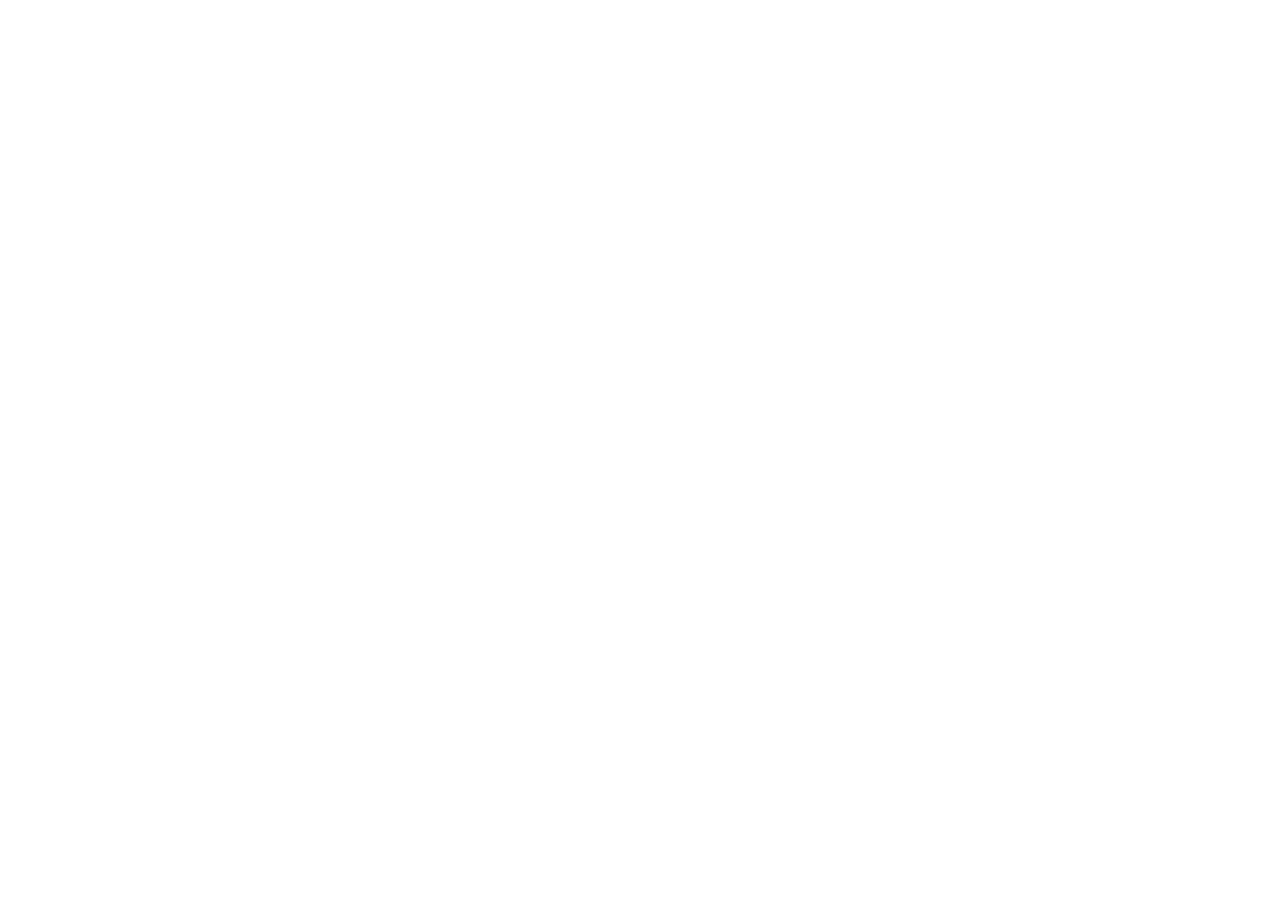
==== client/index.html @ d4cc71e2 "Start" ====
<!DOCTYPE html>
<html lang="en">
<head>
    <meta charset="UTF-8">
    <meta name="viewport" content="width=device-width, initial-scale=1.0">
    <title>SAE3.DWeb-DI.03 base code</title>
</head>
<body class="bg-gray-100">
    <section id="header"></section>
    <script type="module" src="src/main.js"></script>
</body>
</html>
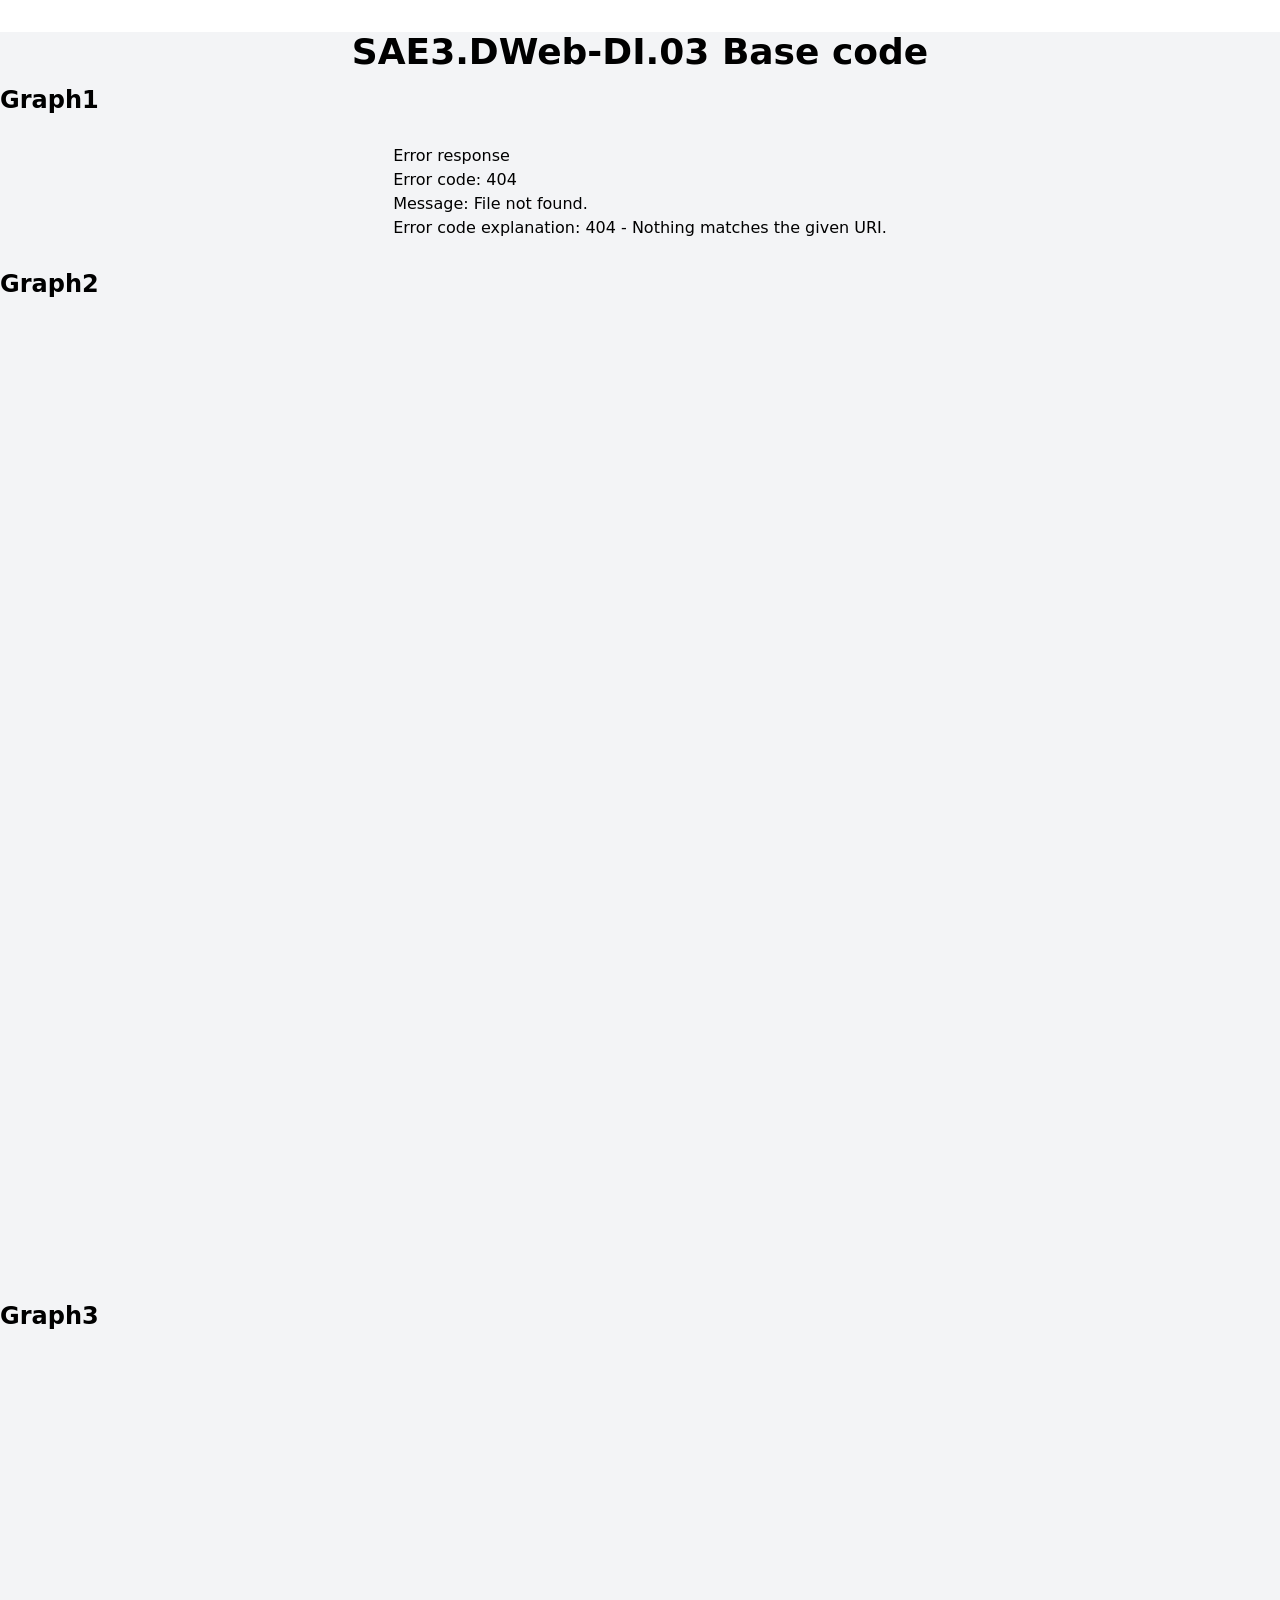
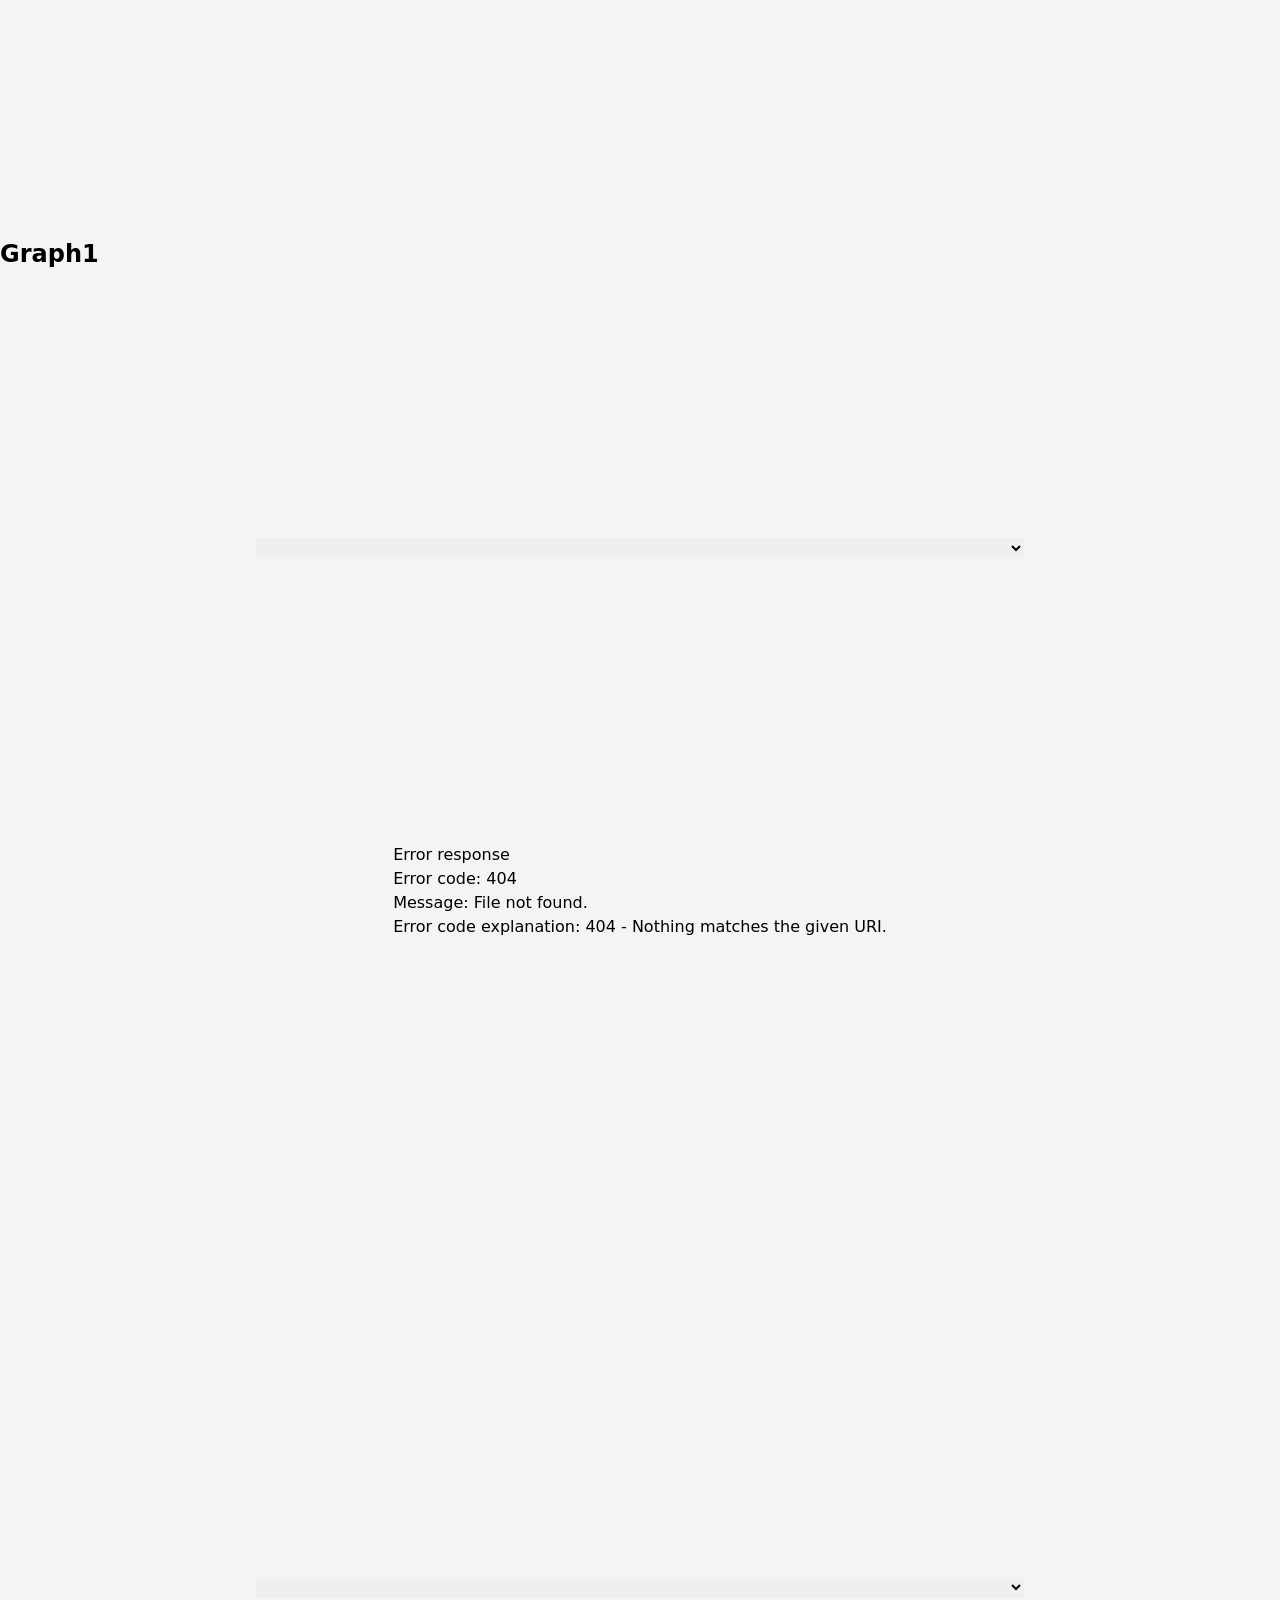
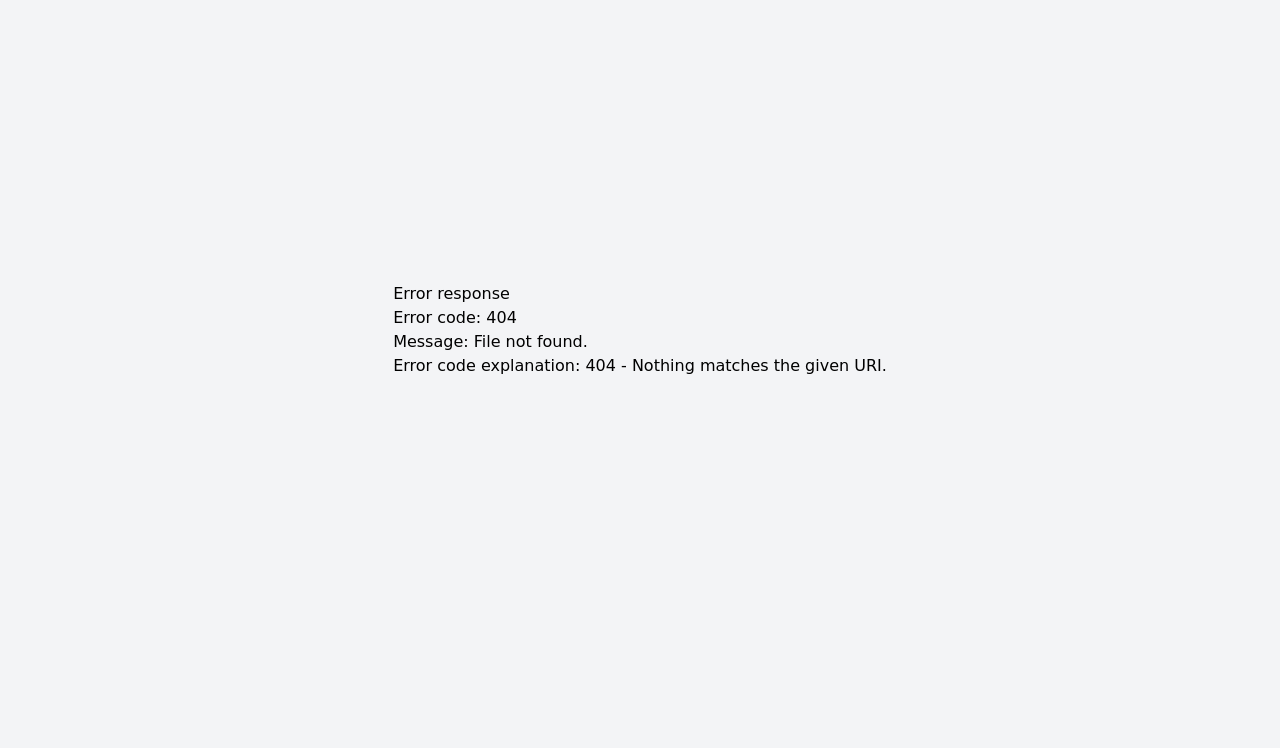
==== commit 9fee868c: "End Résultat final" ====
--- a/client/index.html
+++ b/client/index.html
@@ -3,10 +3,44 @@
 <head>
     <meta charset="UTF-8">
     <meta name="viewport" content="width=device-width, initial-scale=1.0">
+    <link rel="stylesheet" href=".src/index.css">
     <title>SAE3.DWeb-DI.03 base code</title>
+  <script type="module" crossorigin src="./assets/index-WJ4yx53l.js"></script>
+  <link rel="stylesheet" crossorigin href="./assets/index-BzkZYdRY.css">
 </head>
-<body class="bg-gray-100">
-    <section id="header"></section>
-    <script type="module" src="src/main.js"></script>
+<body class="bg-gray-100 flex flex-col gap-3"></body>
+    <section class="" id="header"></section>
+    <h2 class="font-bold text-2xl">Graph1</h2>
+    <section class="highcharts-figure" id="graph1" >
+    </section>
+    <h2 class="font-bold text-2xl">Graph2</h2>
+    <section class="highcharts-figure" id="graph2rental" style="height: 50vh; ">
+        
+    </section>
+    <section class="highcharts-figure" id="graph2sales" style="height: 50vh; ">
+        
+    </section>
+
+    <h2 class="font-bold text-2xl">Graph3</h2>
+    <section class="highcharts-figure" id="graph3" style="height: 50vh; ">
+        
+    </section>
+    <h2 class="font-bold text-2xl">Graph1</h2>
+    <select class="m-64" id="select"></select>
+    <section class="highcharts-figure" id="graph4sales" style="height: 50vh; "></section>
+    <select class="m-64" id="selectrental"></select>
+    <section class="highcharts-figure" id="graph4rental" style="height: 50vh; "></section>
+    <script src="https://code.highcharts.com/highcharts.js"></script>
+    <script src="https://code.highcharts.com/modules/series-label.js"></script>
+    <script src="https://code.highcharts.com/modules/exporting.js"></script>
+    <script src="https://code.highcharts.com/modules/export-data.js"></script>
+    <script src="https://code.highcharts.com/modules/accessibility.js"></script>
+
+
+    
+   
+
+    
+    
 </body>
 </html>
--- a/client/assets/index-BzkZYdRY.css
+++ b/client/assets/index-BzkZYdRY.css
@@ -0,0 +1 @@
+*,:before,:after{--tw-border-spacing-x: 0;--tw-border-spacing-y: 0;--tw-translate-x: 0;--tw-translate-y: 0;--tw-rotate: 0;--tw-skew-x: 0;--tw-skew-y: 0;--tw-scale-x: 1;--tw-scale-y: 1;--tw-pan-x: ;--tw-pan-y: ;--tw-pinch-zoom: ;--tw-scroll-snap-strictness: proximity;--tw-gradient-from-position: ;--tw-gradient-via-position: ;--tw-gradient-to-position: ;--tw-ordinal: ;--tw-slashed-zero: ;--tw-numeric-figure: ;--tw-numeric-spacing: ;--tw-numeric-fraction: ;--tw-ring-inset: ;--tw-ring-offset-width: 0px;--tw-ring-offset-color: #fff;--tw-ring-color: rgb(59 130 246 / .5);--tw-ring-offset-shadow: 0 0 #0000;--tw-ring-shadow: 0 0 #0000;--tw-shadow: 0 0 #0000;--tw-shadow-colored: 0 0 #0000;--tw-blur: ;--tw-brightness: ;--tw-contrast: ;--tw-grayscale: ;--tw-hue-rotate: ;--tw-invert: ;--tw-saturate: ;--tw-sepia: ;--tw-drop-shadow: ;--tw-backdrop-blur: ;--tw-backdrop-brightness: ;--tw-backdrop-contrast: ;--tw-backdrop-grayscale: ;--tw-backdrop-hue-rotate: ;--tw-backdrop-invert: ;--tw-backdrop-opacity: ;--tw-backdrop-saturate: ;--tw-backdrop-sepia: ;--tw-contain-size: ;--tw-contain-layout: ;--tw-contain-paint: ;--tw-contain-style: }::backdrop{--tw-border-spacing-x: 0;--tw-border-spacing-y: 0;--tw-translate-x: 0;--tw-translate-y: 0;--tw-rotate: 0;--tw-skew-x: 0;--tw-skew-y: 0;--tw-scale-x: 1;--tw-scale-y: 1;--tw-pan-x: ;--tw-pan-y: ;--tw-pinch-zoom: ;--tw-scroll-snap-strictness: proximity;--tw-gradient-from-position: ;--tw-gradient-via-position: ;--tw-gradient-to-position: ;--tw-ordinal: ;--tw-slashed-zero: ;--tw-numeric-figure: ;--tw-numeric-spacing: ;--tw-numeric-fraction: ;--tw-ring-inset: ;--tw-ring-offset-width: 0px;--tw-ring-offset-color: #fff;--tw-ring-color: rgb(59 130 246 / .5);--tw-ring-offset-shadow: 0 0 #0000;--tw-ring-shadow: 0 0 #0000;--tw-shadow: 0 0 #0000;--tw-shadow-colored: 0 0 #0000;--tw-blur: ;--tw-brightness: ;--tw-contrast: ;--tw-grayscale: ;--tw-hue-rotate: ;--tw-invert: ;--tw-saturate: ;--tw-sepia: ;--tw-drop-shadow: ;--tw-backdrop-blur: ;--tw-backdrop-brightness: ;--tw-backdrop-contrast: ;--tw-backdrop-grayscale: ;--tw-backdrop-hue-rotate: ;--tw-backdrop-invert: ;--tw-backdrop-opacity: ;--tw-backdrop-saturate: ;--tw-backdrop-sepia: ;--tw-contain-size: ;--tw-contain-layout: ;--tw-contain-paint: ;--tw-contain-style: }*,:before,:after{box-sizing:border-box;border-width:0;border-style:solid;border-color:#e5e7eb}:before,:after{--tw-content: ""}html,:host{line-height:1.5;-webkit-text-size-adjust:100%;-moz-tab-size:4;-o-tab-size:4;tab-size:4;font-family:ui-sans-serif,system-ui,sans-serif,"Apple Color Emoji","Segoe UI Emoji",Segoe UI Symbol,"Noto Color Emoji";font-feature-settings:normal;font-variation-settings:normal;-webkit-tap-highlight-color:transparent}body{margin:0;line-height:inherit}hr{height:0;color:inherit;border-top-width:1px}abbr:where([title]){-webkit-text-decoration:underline dotted;text-decoration:underline dotted}h1,h2,h3,h4,h5,h6{font-size:inherit;font-weight:inherit}a{color:inherit;text-decoration:inherit}b,strong{font-weight:bolder}code,kbd,samp,pre{font-family:ui-monospace,SFMono-Regular,Menlo,Monaco,Consolas,Liberation Mono,Courier New,monospace;font-feature-settings:normal;font-variation-settings:normal;font-size:1em}small{font-size:80%}sub,sup{font-size:75%;line-height:0;position:relative;vertical-align:baseline}sub{bottom:-.25em}sup{top:-.5em}table{text-indent:0;border-color:inherit;border-collapse:collapse}button,input,optgroup,select,textarea{font-family:inherit;font-feature-settings:inherit;font-variation-settings:inherit;font-size:100%;font-weight:inherit;line-height:inherit;letter-spacing:inherit;color:inherit;margin:0;padding:0}button,select{text-transform:none}button,input:where([type=button]),input:where([type=reset]),input:where([type=submit]){-webkit-appearance:button;background-color:transparent;background-image:none}:-moz-focusring{outline:auto}:-moz-ui-invalid{box-shadow:none}progress{vertical-align:baseline}::-webkit-inner-spin-button,::-webkit-outer-spin-button{height:auto}[type=search]{-webkit-appearance:textfield;outline-offset:-2px}::-webkit-search-decoration{-webkit-appearance:none}::-webkit-file-upload-button{-webkit-appearance:button;font:inherit}summary{display:list-item}blockquote,dl,dd,h1,h2,h3,h4,h5,h6,hr,figure,p,pre{margin:0}fieldset{margin:0;padding:0}legend{padding:0}ol,ul,menu{list-style:none;margin:0;padding:0}dialog{padding:0}textarea{resize:vertical}input::-moz-placeholder,textarea::-moz-placeholder{opacity:1;color:#9ca3af}input::placeholder,textarea::placeholder{opacity:1;color:#9ca3af}button,[role=button]{cursor:pointer}:disabled{cursor:default}img,svg,video,canvas,audio,iframe,embed,object{display:block;vertical-align:middle}img,video{max-width:100%;height:auto}[hidden]{display:none}.container{width:100%}@media (min-width: 640px){.container{max-width:640px}}@media (min-width: 768px){.container{max-width:768px}}@media (min-width: 1024px){.container{max-width:1024px}}@media (min-width: 1280px){.container{max-width:1280px}}@media (min-width: 1536px){.container{max-width:1536px}}.m-64{margin:16rem}.flex{display:flex}.flex-col{flex-direction:column}.gap-3{gap:.75rem}.bg-gray-100{--tw-bg-opacity: 1;background-color:rgb(243 244 246 / var(--tw-bg-opacity))}.bg-white{--tw-bg-opacity: 1;background-color:rgb(255 255 255 / var(--tw-bg-opacity))}.p-4{padding:1rem}.text-center{text-align:center}.text-2xl{font-size:1.5rem;line-height:2rem}.text-4xl{font-size:2.25rem;line-height:2.5rem}.font-bold{font-weight:700}.font-extrabold{font-weight:800}.text-black{--tw-text-opacity: 1;color:rgb(0 0 0 / var(--tw-text-opacity))}.highcharts-figure,.highcharts-data-table table{min-width:360px;max-width:800px;margin:1em auto}.highcharts-data-table table{font-family:Verdana,sans-serif;border-collapse:collapse;border:1px solid #ebebeb;margin:10px auto;text-align:center;width:100%;max-width:500px}.highcharts-data-table caption{padding:1em 0;font-size:1.2em;color:#555}.highcharts-data-table th{font-weight:600;padding:.5em}.highcharts-data-table td,.highcharts-data-table th,.highcharts-data-table caption{padding:.5em}.highcharts-data-table thead tr,.highcharts-data-table tr:nth-child(2n){background:#f8f8f8}.highcharts-data-table tr:hover{background:#f1f7ff}.highcharts-description{margin:.3rem 10px}#container{height:400px}
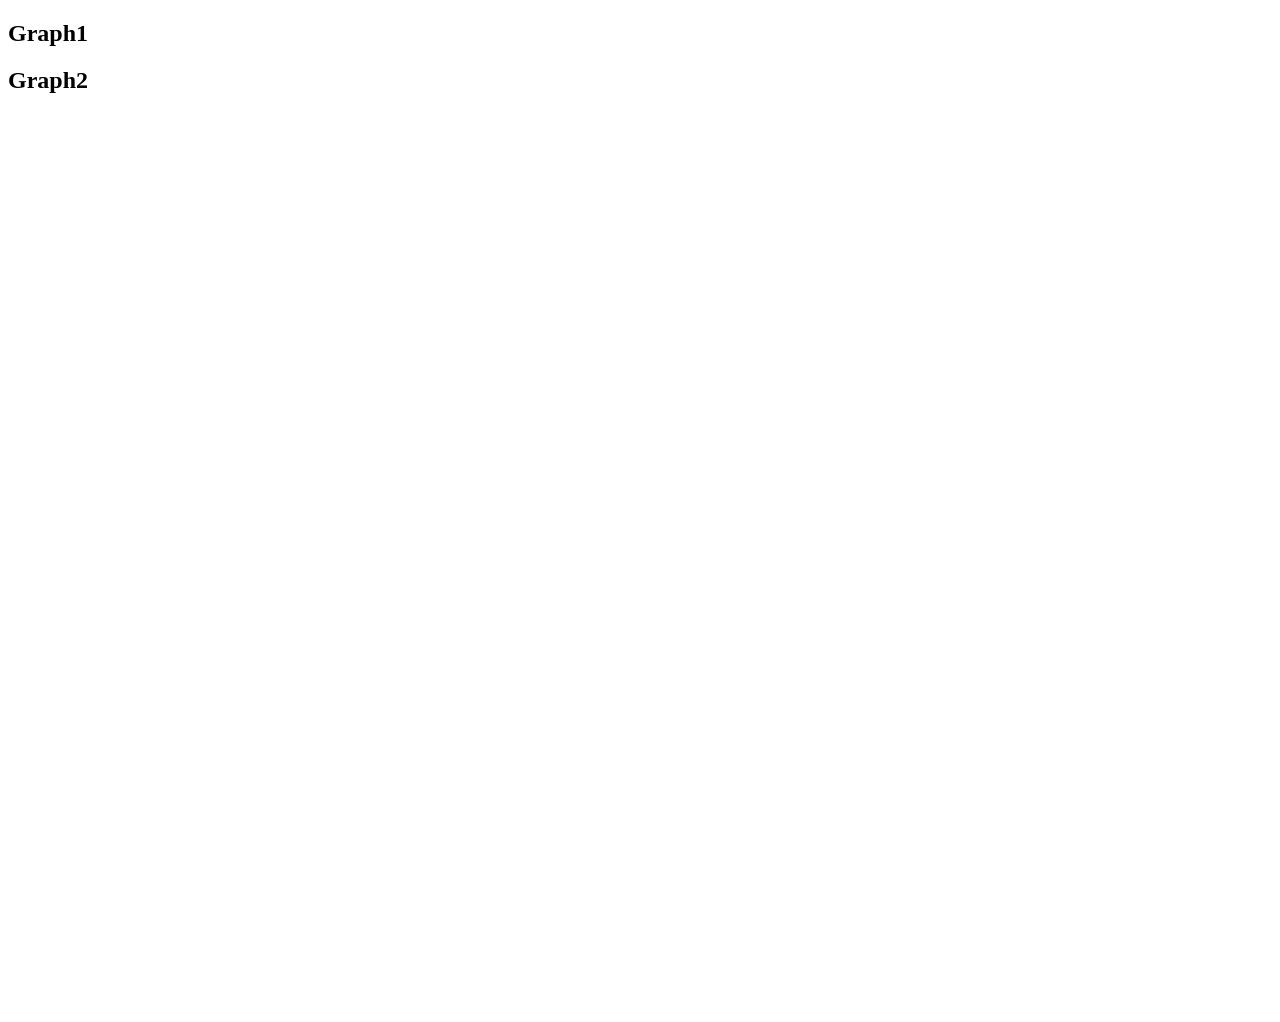
==== commit b970d8be: "update-dossier" ====
--- a/client/index.html
+++ b/client/index.html
@@ -5,8 +5,6 @@
     <meta name="viewport" content="width=device-width, initial-scale=1.0">
     <link rel="stylesheet" href=".src/index.css">
     <title>SAE3.DWeb-DI.03 base code</title>
-  <script type="module" crossorigin src="./assets/index-WJ4yx53l.js"></script>
-  <link rel="stylesheet" crossorigin href="./assets/index-BzkZYdRY.css">
 </head>
 <body class="bg-gray-100 flex flex-col gap-3"></body>
     <section class="" id="header"></section>
@@ -21,22 +19,13 @@
         
     </section>
 
-    <h2 class="font-bold text-2xl">Graph3</h2>
-    <section class="highcharts-figure" id="graph3" style="height: 50vh; ">
-        
-    </section>
-    <h2 class="font-bold text-2xl">Graph1</h2>
-    <select class="m-64" id="select"></select>
-    <section class="highcharts-figure" id="graph4sales" style="height: 50vh; "></section>
-    <select class="m-64" id="selectrental"></select>
-    <section class="highcharts-figure" id="graph4rental" style="height: 50vh; "></section>
     <script src="https://code.highcharts.com/highcharts.js"></script>
     <script src="https://code.highcharts.com/modules/series-label.js"></script>
     <script src="https://code.highcharts.com/modules/exporting.js"></script>
     <script src="https://code.highcharts.com/modules/export-data.js"></script>
     <script src="https://code.highcharts.com/modules/accessibility.js"></script>
 
-
+    <script type="module" src="./src/main.js"></script>
     
    
 
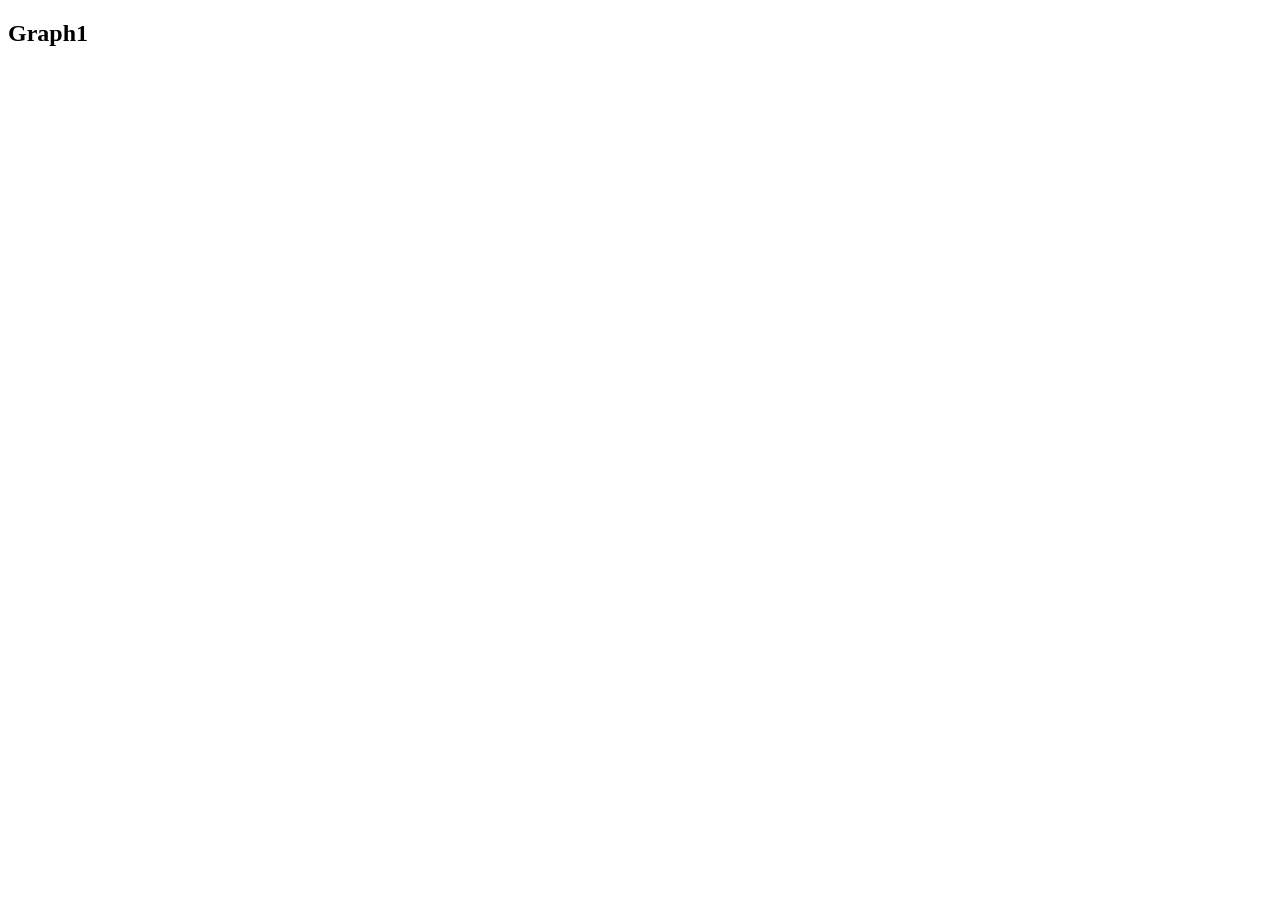
==== commit 23c71e9f: "update-dossier" ====
--- a/client/index.html
+++ b/client/index.html
@@ -11,14 +11,7 @@
     <h2 class="font-bold text-2xl">Graph1</h2>
     <section class="highcharts-figure" id="graph1" >
     </section>
-    <h2 class="font-bold text-2xl">Graph2</h2>
-    <section class="highcharts-figure" id="graph2rental" style="height: 50vh; ">
-        
-    </section>
-    <section class="highcharts-figure" id="graph2sales" style="height: 50vh; ">
-        
-    </section>
-
+   
     <script src="https://code.highcharts.com/highcharts.js"></script>
     <script src="https://code.highcharts.com/modules/series-label.js"></script>
     <script src="https://code.highcharts.com/modules/exporting.js"></script>
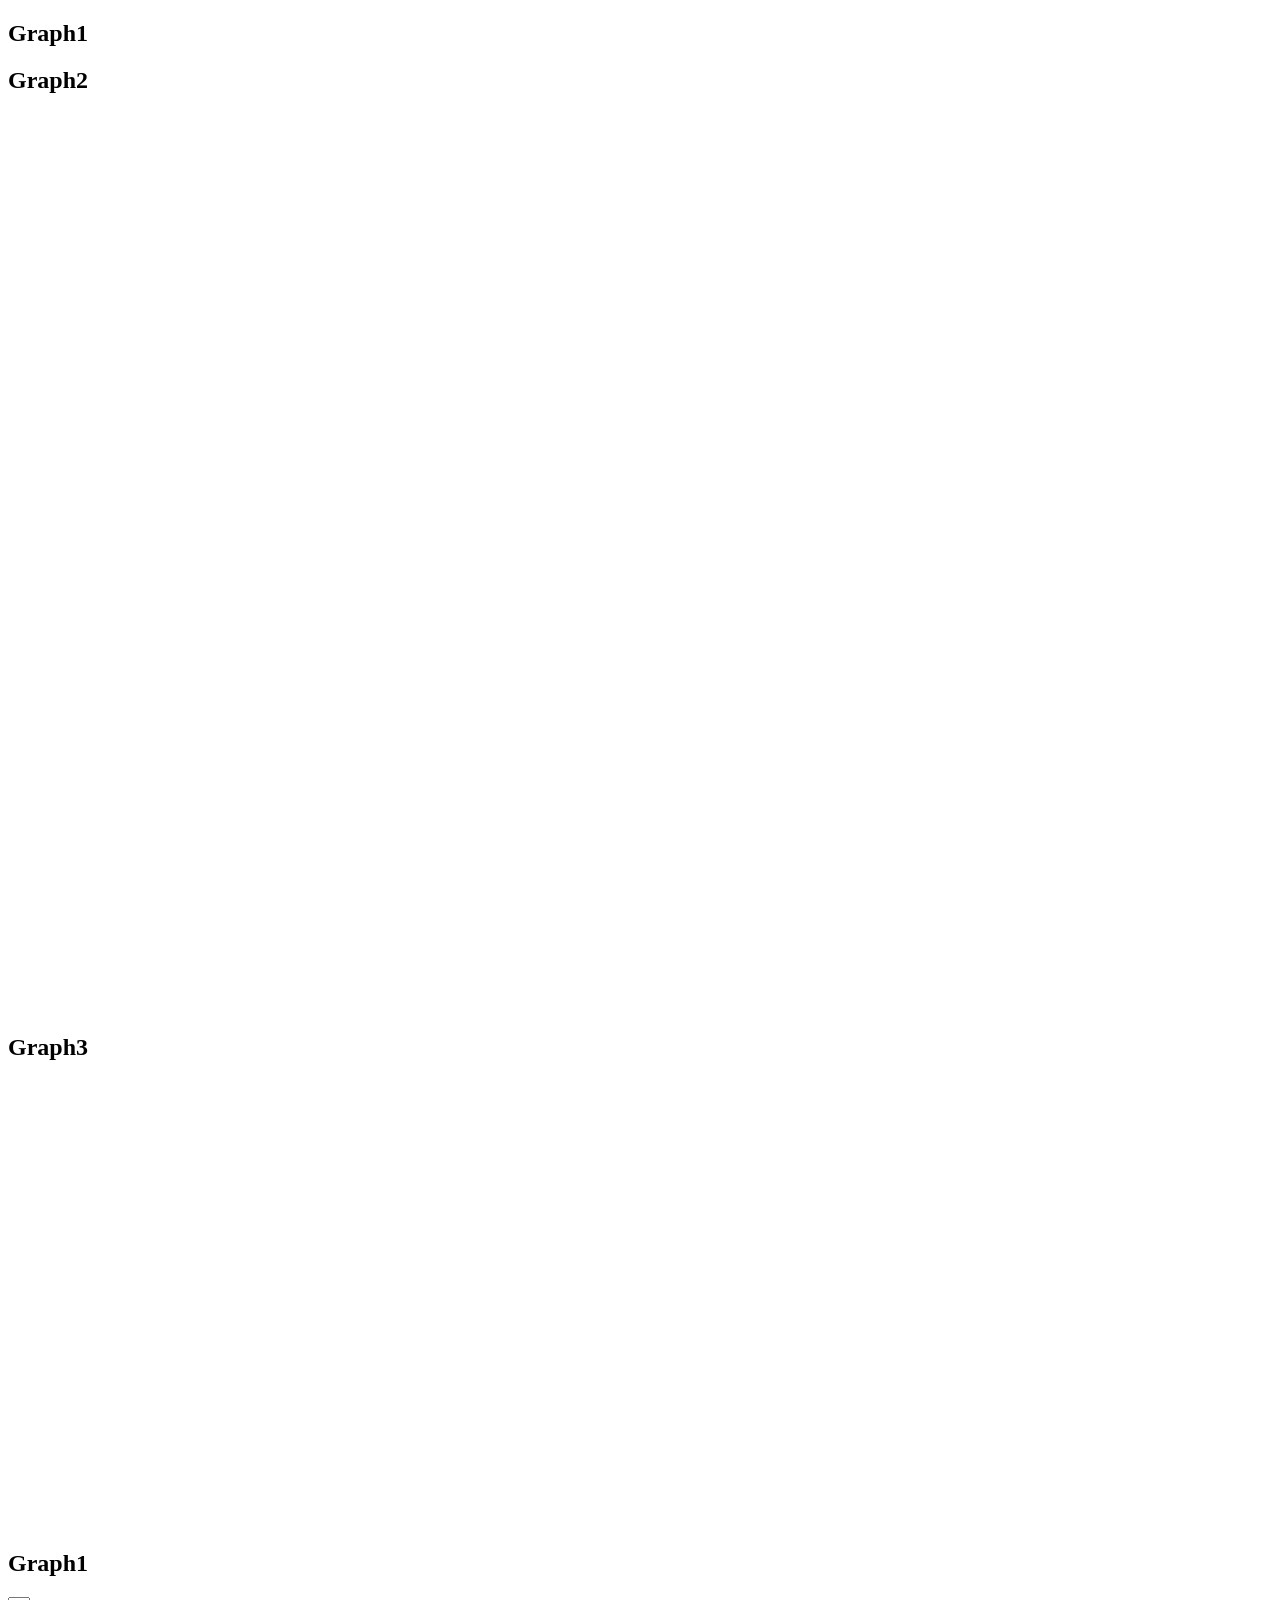
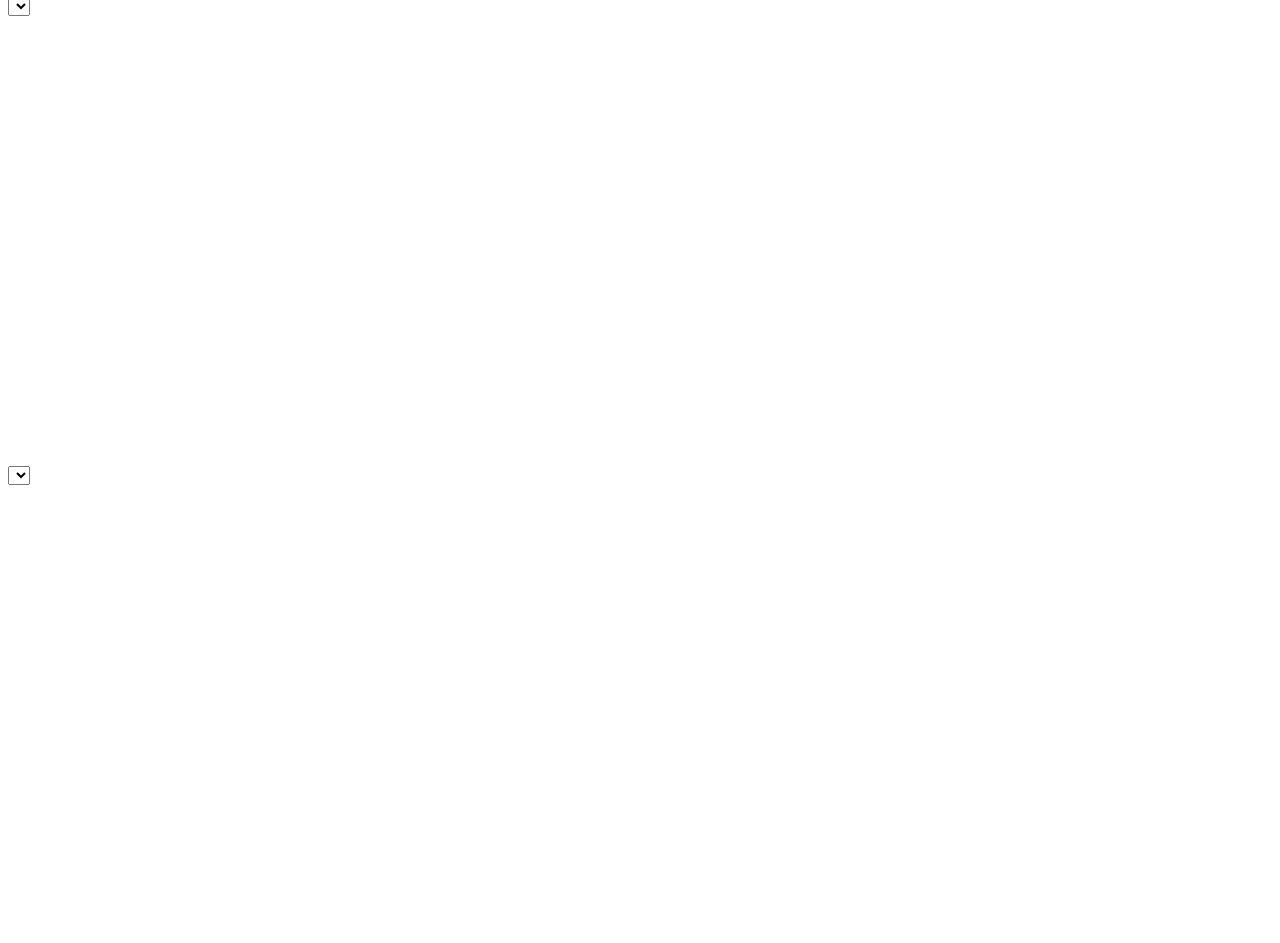
==== commit 12025202: "update-dossier" ====
--- a/client/index.html
+++ b/client/index.html
@@ -11,7 +11,23 @@
     <h2 class="font-bold text-2xl">Graph1</h2>
     <section class="highcharts-figure" id="graph1" >
     </section>
-   
+    <h2 class="font-bold text-2xl">Graph2</h2>
+    <section class="highcharts-figure" id="graph2rental" style="height: 50vh; ">
+        
+    </section>
+    <section class="highcharts-figure" id="graph2sales" style="height: 50vh; ">
+        
+    </section>
+
+    <h2 class="font-bold text-2xl">Graph3</h2>
+    <section class="highcharts-figure" id="graph3" style="height: 50vh; ">
+        
+    </section>
+    <h2 class="font-bold text-2xl">Graph1</h2>
+    <select class="m-64" id="select"></select>
+    <section class="highcharts-figure" id="graph4sales" style="height: 50vh; "></section>
+    <select class="m-64" id="selectrental"></select>
+    <section class="highcharts-figure" id="graph4rental" style="height: 50vh; "></section>
     <script src="https://code.highcharts.com/highcharts.js"></script>
     <script src="https://code.highcharts.com/modules/series-label.js"></script>
     <script src="https://code.highcharts.com/modules/exporting.js"></script>
